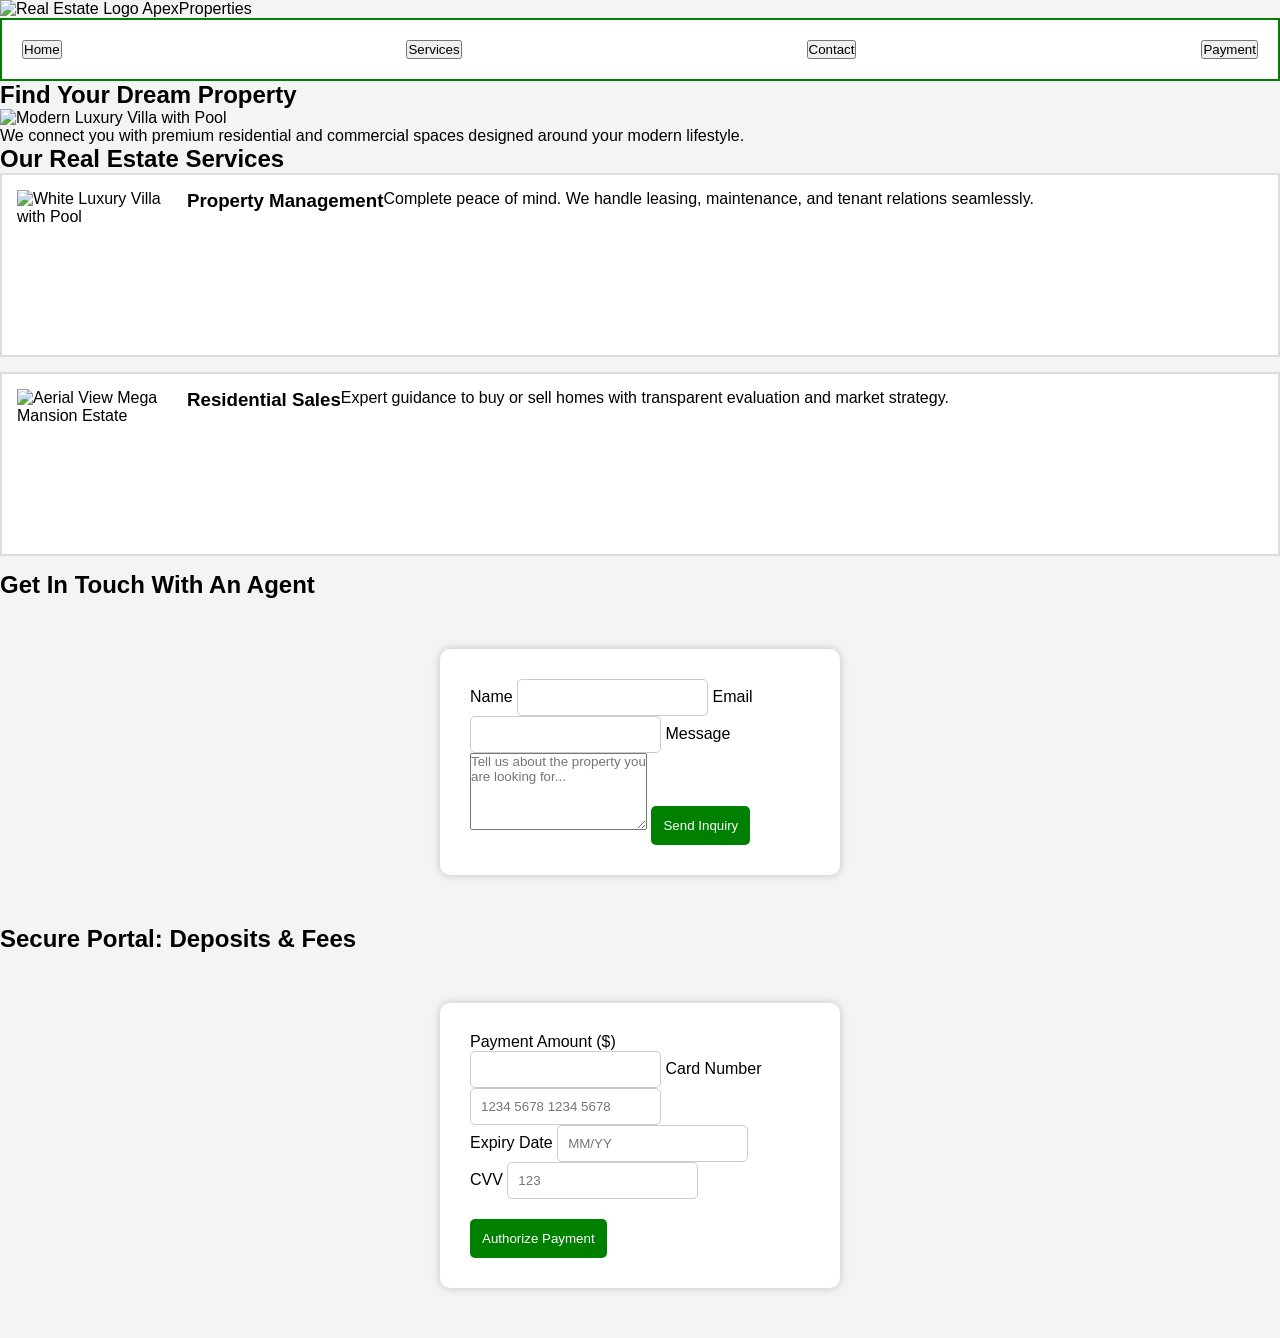
==== index.html @ b3520e04 "Add files via upload" ====
<!DOCTYPE html>
<html lang="en">
<head>
    <meta charset="UTF-8">
    <meta name="viewport" content="width=device-width, initial-scale=1.0">
    <title>Luxury Real Estate & Property Management</title>
    <link rel="stylesheet" href="style.css">
</head>
<body>

    <!-- Header Navigation -->
    <header>
        <div class="nav-container">
            <!-- Logo Section -->
            <div class="logo-wrapper">
                <img src="logo.png" alt="Real Estate Logo" class="logo">
                <span class="brand-name">Apex<span class="highlight">Properties</span></span>
            </div>
            <nav>
                <button class="nav-btn active" onclick="openPage('home')">Home</button>
                <button class="nav-btn" onclick="openPage('services')">Services</button>
                <button class="nav-btn" onclick="openPage('contact')">Contact</button>
                <button class="nav-btn" onclick="openPage('payment')">Payment</button>
            </nav>
        </div>
    </header>

    <!-- Main Content Area -->
    <main class="content-container">

        <!-- Home / Main Page -->
        <section id="home" class="page active">
            <h1>Find Your Dream Property</h1>
            <img src="hero.jpg" alt="Modern Luxury Villa with Pool" class="responsive-img">
            <p class="hero-text">We connect you with premium residential and commercial spaces designed around your modern lifestyle.</p>
        </section>

        <!-- Services Page -->
        <section id="services" class="page">
            <h1>Our Real Estate Services</h1>
            <div class="services-grid">
                <div class="card">
                    <img src="service1.jpg" alt="White Luxury Villa with Pool">
                    <h3>Property Management</h3>
                    <p>Complete peace of mind. We handle leasing, maintenance, and tenant relations seamlessly.</p>
                </div>
                <div class="card">
                    <!-- Your Third and Final Image Integrated Here -->
                    <img src="service2.jpg" alt="Aerial View Mega Mansion Estate">
                    <h3>Residential Sales</h3>
                    <p>Expert guidance to buy or sell homes with transparent evaluation and market strategy.</p>
                </div>
            </div>
        </section>

        <!-- Contact Page -->
        <section id="contact" class="page">
            <h1>Get In Touch With An Agent</h1>
            <form class="form-container" onsubmit="event.preventDefault();">
                <label for="name">Name</label>
                <input type="text" id="name" required>
                
                <label for="email">Email</label>
                <input type="email" id="email" required>
                
                <label for="message">Message</label>
                <textarea id="message" rows="5" placeholder="Tell us about the property you are looking for..." required></textarea>
                
                <button type="submit" class="submit-btn">Send Inquiry</button>
            </form>
        </section>

        <!-- Payment Page -->
        <section id="payment" class="page">
            <h1>Secure Portal: Deposits & Fees</h1>
            <form class="form-container" onsubmit="event.preventDefault();">
                <label for="amount">Payment Amount ($)</label>
                <input type="number" id="amount" min="1" required>

                <label for="card">Card Number</label>
                <input type="text" id="card" placeholder="1234 5678 1234 5678" required>
                
                <div class="form-row">
                    <div>
                        <label for="expiry">Expiry Date</label>
                        <input type="text" id="expiry" placeholder="MM/YY" required>
                    </div>
                    <div>
                        <label for="cvv">CVV</label>
                        <input type="text" id="cvv" placeholder="123" required>
                    </div>
                </div>
                
                <button type="submit" class="submit-btn">Authorize Payment</button>
            </form>
        </section>

    </main>

    <!-- Page Switching Logic -->
    <script>
        function openPage(pageId) {
            const pages = document.querySelectorAll('.page');
            pages.forEach(page => page.classList.remove('active'));

            const buttons = document.querySelectorAll('.nav-btn');
            buttons.forEach(btn => btn.classList.remove('active'));

            document.getElementById(pageId).classList.add('active');
            event.currentTarget.classList.add('active');
        }
    </script>
---- style.css ----
*{
    margin:0;
    padding:0;
    box-sizing:border-box;
    font-family:Arial, sans-serif;
}

body{
    background:#f4f4f4;
}

/* Navigation */
nav{
    display:flex;
    justify-content:space-between;
    align-items:center;
    padding:20px;
    background:white;
    border:2px solid green;
}

nav ul{
    display:flex;
    list-style:none;
}

nav ul li{
    margin:0 25px;
}

nav ul li a{
    text-decoration:none;
    color:black;
    font-size:18px;
}

.auth button{
    padding:8px 15px;
    border:none;
    cursor:pointer;
}

.login{
    background:white;
    border:1px solid gray;
}

.signup{
    background:orange;
    color:white;
}

/* Main Layout */

.container{
    display:flex;
    margin:20px;
    border:2px solid green;
    padding:10px;
}

/* Left Side */

.left{
    flex:2;
    margin-right:10px;
}

.card{
    display:flex;
    background:white;
    padding:15px;
    margin-bottom:15px;
    border:2px solid #ddd;
}

.card img{
    width:150px;
    height:150px;
    object-fit:cover;
    margin-right:20px;
}

.content h2{
    margin-bottom:10px;
}

.content p{
    margin-bottom:15px;
}

.content button{
    padding:10px 20px;
    background:green;
    color:white;
    border:none;
}

/* Right Side */

.right{
    flex:1;
    background:white;
    padding:20px;
    text-align:center;
    border:2px solid #ddd;
}

.right h1{
    margin-bottom:15px;
}

.right p{
    margin-bottom:15px;
}

.right img{
    width:100%;
    height:300px;
    object-fit:cover;
    margin-bottom:15px;
}

.right button{
    width:100%;
    padding:12px;
    background:orange;
    border:none;
    color:white;
    font-size:16px;
}


/* ABOUT PAGE */

.about{
    width:80%;
    margin:auto;
    background:white;
    padding:30px;
    margin-top:30px;
}

.about h1{
    margin-bottom:20px;
}

.about p{
    margin-bottom:15px;
    line-height:1.6;
}

.about ul{
    margin-left:20px;
}

/* PROPERTIES PAGE */

.properties{
    padding:30px;
}

.properties h1{
    text-align:center;
    margin-bottom:30px;
}

.property-grid{
    display:grid;
    grid-template-columns:repeat(auto-fit,minmax(250px,1fr));
    gap:20px;
}

.property-card{
    background:white;
    padding:15px;
    text-align:center;
    border:1px solid #ddd;
}

.property-card img{
    width:100%;
    height:200px;
    object-fit:cover;
}

.property-card h3{
    margin-top:10px;
}

.property-card button{
    margin-top:10px;
    padding:10px 20px;
    background:green;
    color:white;
    border:none;
}

/* CONTACT PAGE */

.contact{
    width:60%;
    margin:auto;
    background:white;
    padding:30px;
    margin-top:30px;
}

.contact h1{
    text-align:center;
    margin-bottom:20px;
}

.contact form{
    display:flex;
    flex-direction:column;
}

.contact label{
    margin-top:10px;
}

.contact input,
.contact textarea{
    padding:10px;
    margin-top:5px;
    border:1px solid #ccc;
}

.contact button{
    margin-top:20px;
    padding:12px;
    background:green;
    color:white;
    border:none;
    cursor:pointer;
}


.contact-info{
    margin-top:30px;
    padding:20px;
    background:#f9f9f9;
    border:1px solid #ddd;
}

.contact-info h2{
    color:green;
    margin-bottom:10px;
    margin-top:15px;
}

.contact-info p{
    margin-bottom:8px;
    line-height:1.6;
}


footer{
    background:#222;
    color:white;
    margin-top:40px;
}

.footer-container{
    display:flex;
    justify-content:space-around;
    flex-wrap:wrap;
    padding:30px;
}

.copyright{
    text-align:center;
    padding:15px;
    background:#111;
}

.social-links{
    margin-top:15px;
}

.social-links a{
    display:inline-block;
    text-decoration:none;
    background:green;
    color:white;
    padding:10px 15px;
    margin:5px;
    border-radius:5px;
}

.social-links a:hover{
    background:darkgreen;
}

.form-container{
    width:400px;
    margin:50px auto;
    background:white;
    padding:30px;
    border-radius:10px;
    box-shadow:0 0 10px rgba(0,0,0,0.2);
}

.form-container h1{
    text-align:center;
    margin-bottom:20px;
}

.form-container form{
    display:flex;
    flex-direction:column;
}

.form-container label{
    margin-top:10px;
    margin-bottom:5px;
}

.form-container input{
    padding:10px;
    border:1px solid #ccc;
    border-radius:5px;
}

.form-container button{
    margin-top:20px;
    padding:12px;
    background:green;
    color:white;
    border:none;
    border-radius:5px;
    cursor:pointer;
}

.form-container button:hover{
    background:darkgreen;
}

.form-container p{
    text-align:center;
    margin-top:15px;
}
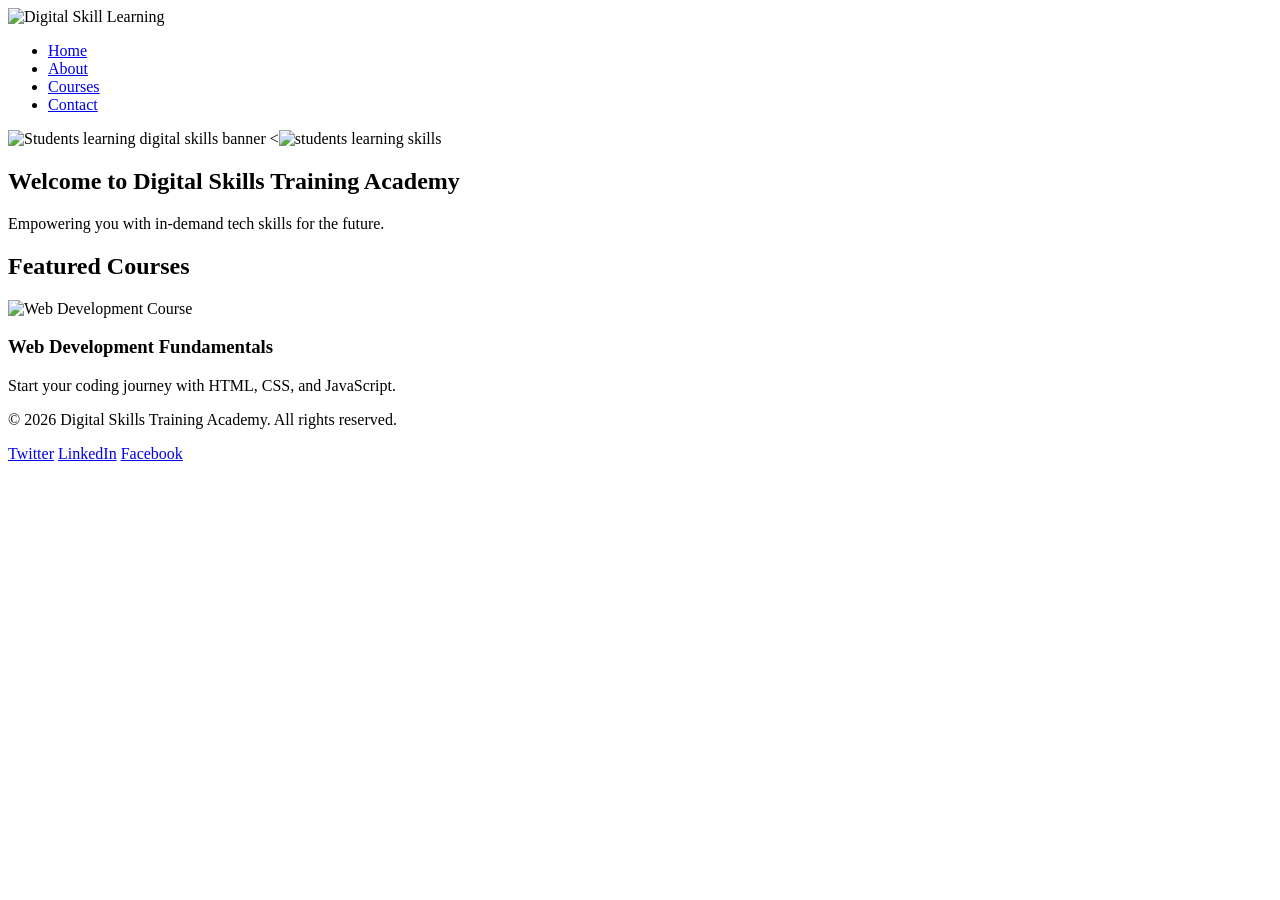
==== commit ee29e21d: "Rename index (2).html to index.html" ====
--- a/index.html
+++ b/index.html
@@ -3,111 +3,50 @@
 <head>
     <meta charset="UTF-8">
     <meta name="viewport" content="width=device-width, initial-scale=1.0">
-    <title>Luxury Real Estate & Property Management</title>
-    <link rel="stylesheet" href="style.css">
+    <title>Digital Skills Training Academy - Home</title>
+    <link rel="stylesheet" href="css/style.css">
 </head>
 <body>
-
-    <!-- Header Navigation -->
     <header>
-        <div class="nav-container">
-            <!-- Logo Section -->
-            <div class="logo-wrapper">
-                <img src="logo.png" alt="Real Estate Logo" class="logo">
-                <span class="brand-name">Apex<span class="highlight">Properties</span></span>
-            </div>
-            <nav>
-                <button class="nav-btn active" onclick="openPage('home')">Home</button>
-                <button class="nav-btn" onclick="openPage('services')">Services</button>
-                <button class="nav-btn" onclick="openPage('contact')">Contact</button>
-                <button class="nav-btn" onclick="openPage('payment')">Payment</button>
-            </nav>
-        </div>
+        
+        <img src="/images/logobander.jpg"alt="Digital Skill Learning" class="logo""width"="200""height"="100"/>
+    
+        <nav>
+            <ul>
+                <li><a href="index.html" class="active">Home</a></li>
+                <li><a href="about.html">About</a></li>
+                <li><a href="courses.html">Courses</a></li>
+                <li><a href="contact.html">Contact</a></li>
+            </ul>
+        </nav>
     </header>
 
-    <!-- Main Content Area -->
-    <main class="content-container">
-
-        <!-- Home / Main Page -->
-        <section id="home" class="page active">
-            <h1>Find Your Dream Property</h1>
-            <img src="hero.jpg" alt="Modern Luxury Villa with Pool" class="responsive-img">
-            <p class="hero-text">We connect you with premium residential and commercial spaces designed around your modern lifestyle.</p>
+    <main>
+        <section class="hero">
+            <img src="/images/image1.jpg" alt="Students learning digital skills banner""width"="200""height"="100">
+            <<img src="/images/image3.jpg" alt="students learning skills""width"="200""height"="100">
+            <h1>Welcome to Digital Skills Training Academy</h1>
+            <p>Empowering you with in-demand tech skills for the future.</p>
         </section>
 
-        <!-- Services Page -->
-        <section id="services" class="page">
-            <h1>Our Real Estate Services</h1>
-            <div class="services-grid">
-                <div class="card">
-                    <img src="service1.jpg" alt="White Luxury Villa with Pool">
-                    <h3>Property Management</h3>
-                    <p>Complete peace of mind. We handle leasing, maintenance, and tenant relations seamlessly.</p>
-                </div>
-                <div class="card">
-                    <!-- Your Third and Final Image Integrated Here -->
-                    <img src="service2.jpg" alt="Aerial View Mega Mansion Estate">
-                    <h3>Residential Sales</h3>
-                    <p>Expert guidance to buy or sell homes with transparent evaluation and market strategy.</p>
-                </div>
-            </div>
+        <section class="featured-courses">
+            <h2>Featured Courses</h2>
+            <article class="course-card">
+                <img src="/images/image2.jpg" alt="Web Development Course""width"="200""height"="100">
+                <h3>Web Development Fundamentals</h3>
+                <p>Start your coding journey with HTML, CSS, and JavaScript.</p>
+            </article>
+            <!-- Add 1-2 more featured course cards -->
         </section>
-
-        <!-- Contact Page -->
-        <section id="contact" class="page">
-            <h1>Get In Touch With An Agent</h1>
-            <form class="form-container" onsubmit="event.preventDefault();">
-                <label for="name">Name</label>
-                <input type="text" id="name" required>
-                
-                <label for="email">Email</label>
-                <input type="email" id="email" required>
-                
-                <label for="message">Message</label>
-                <textarea id="message" rows="5" placeholder="Tell us about the property you are looking for..." required></textarea>
-                
-                <button type="submit" class="submit-btn">Send Inquiry</button>
-            </form>
-        </section>
-
-        <!-- Payment Page -->
-        <section id="payment" class="page">
-            <h1>Secure Portal: Deposits & Fees</h1>
-            <form class="form-container" onsubmit="event.preventDefault();">
-                <label for="amount">Payment Amount ($)</label>
-                <input type="number" id="amount" min="1" required>
-
-                <label for="card">Card Number</label>
-                <input type="text" id="card" placeholder="1234 5678 1234 5678" required>
-                
-                <div class="form-row">
-                    <div>
-                        <label for="expiry">Expiry Date</label>
-                        <input type="text" id="expiry" placeholder="MM/YY" required>
-                    </div>
-                    <div>
-                        <label for="cvv">CVV</label>
-                        <input type="text" id="cvv" placeholder="123" required>
-                    </div>
-                </div>
-                
-                <button type="submit" class="submit-btn">Authorize Payment</button>
-            </form>
-        </section>
-
     </main>
 
-    <!-- Page Switching Logic -->
-    <script>
-        function openPage(pageId) {
-            const pages = document.querySelectorAll('.page');
-            pages.forEach(page => page.classList.remove('active'));
-
-            const buttons = document.querySelectorAll('.nav-btn');
-            buttons.forEach(btn => btn.classList.remove('active'));
-
-            document.getElementById(pageId).classList.add('active');
-            event.currentTarget.classList.add('active');
-        }
-    </script>
- 
+    <footer>
+        <p>&copy; 2026 Digital Skills Training Academy. All rights reserved.</p>
+        <div class="social-links">
+            <a href="https://twitter.com" target="_blank">Twitter</a>
+            <a href="https://linkedin.com" target="_blank">LinkedIn</a>
+            <a href="https://facebook.com" target="_blank">Facebook</a>
+        </div>
+    </footer>
+</body>
+</html>
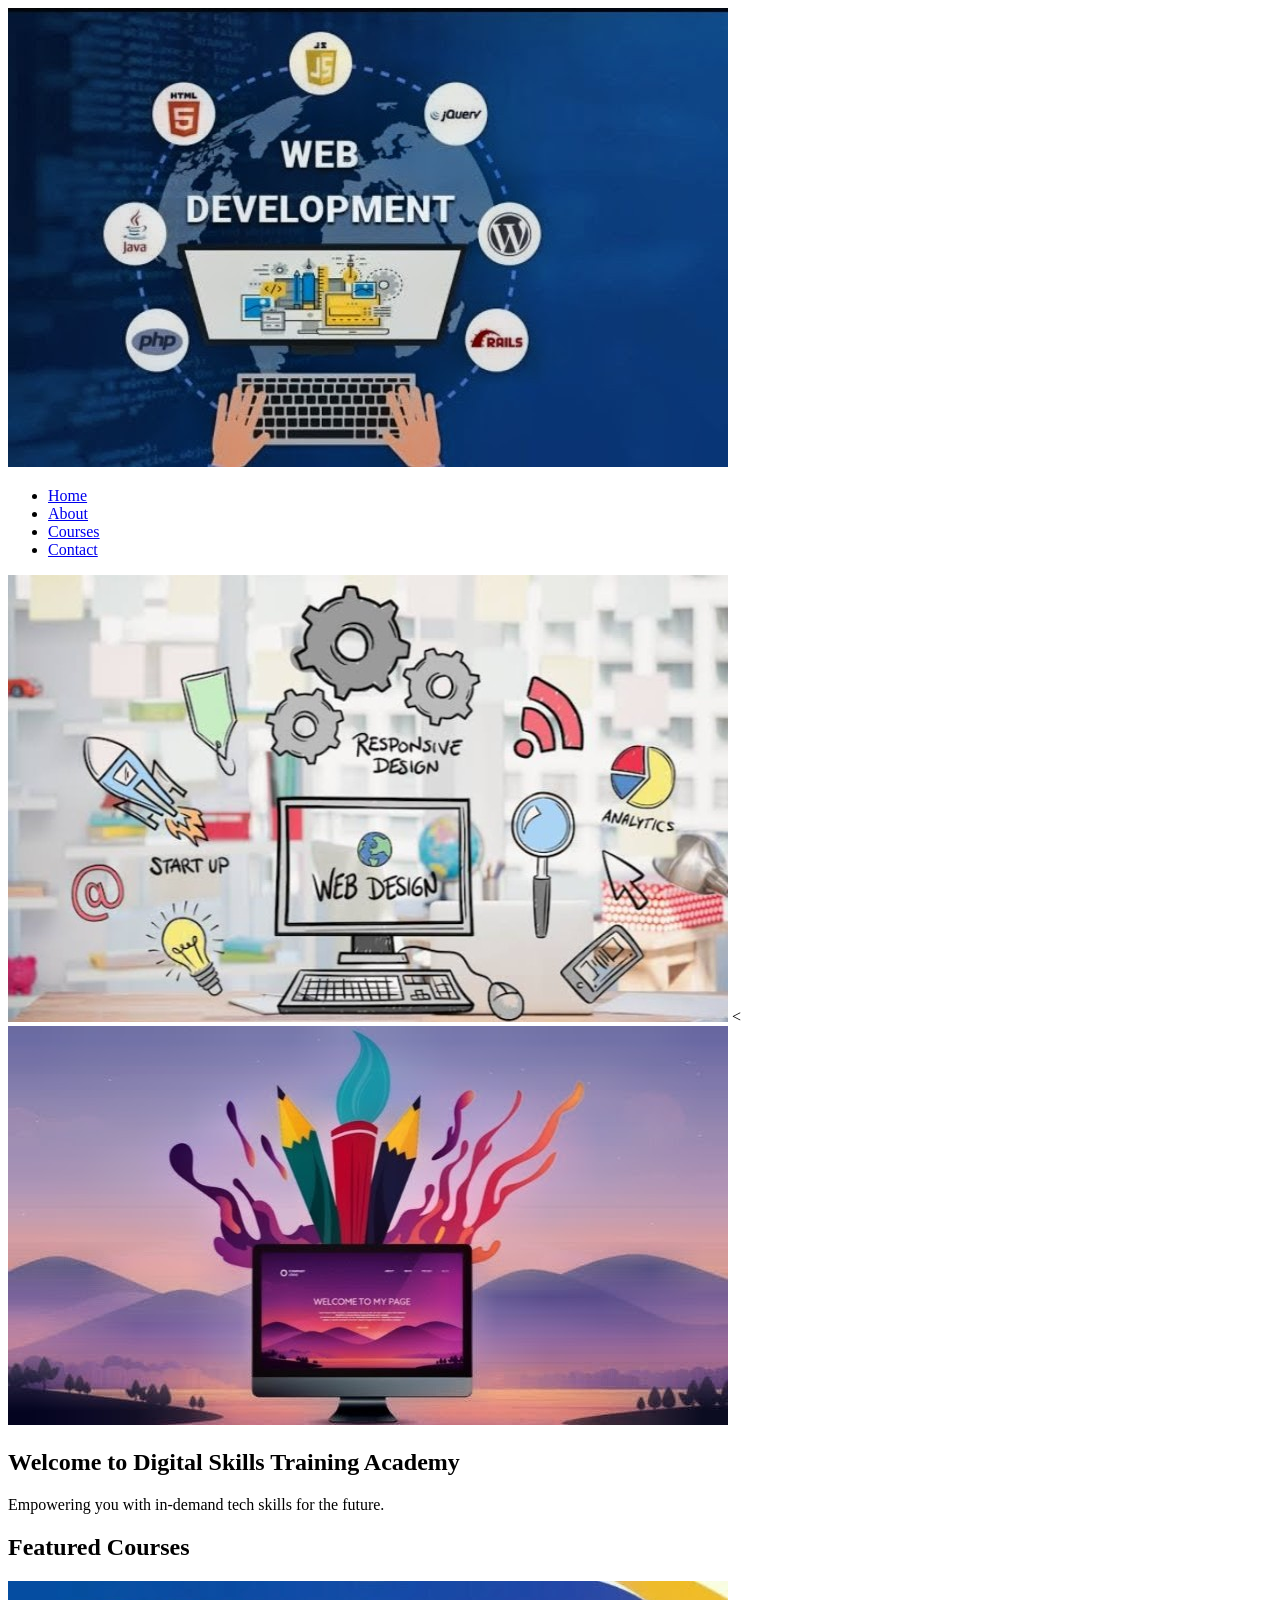
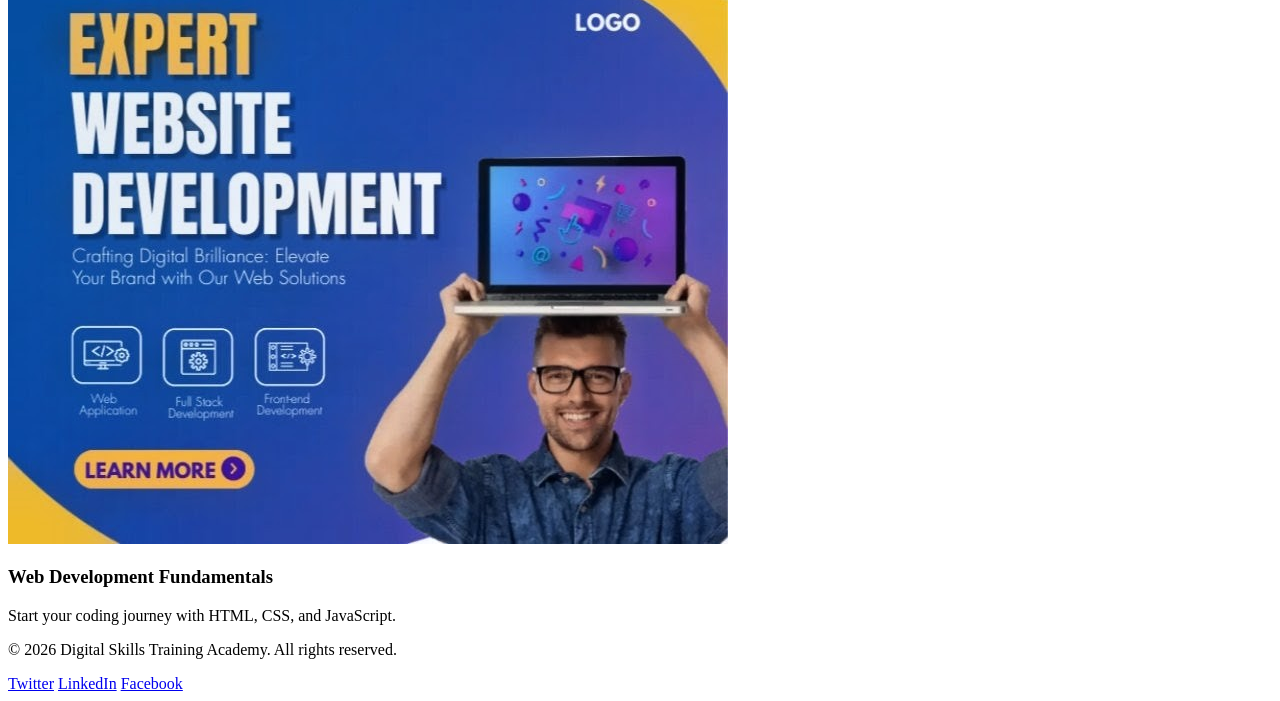
==== commit 9673412f: "Update image source paths in index.html" ====
--- a/index.html
+++ b/index.html
@@ -9,7 +9,7 @@
 <body>
     <header>
         
-        <img src="/images/logobander.jpg"alt="Digital Skill Learning" class="logo""width"="200""height"="100"/>
+        <img src="/logobander.jpg"alt="Digital Skill Learning" class="logo""width"="200""height"="100"/>
     
         <nav>
             <ul>
@@ -23,8 +23,8 @@
 
     <main>
         <section class="hero">
-            <img src="/images/image1.jpg" alt="Students learning digital skills banner""width"="200""height"="100">
-            <<img src="/images/image3.jpg" alt="students learning skills""width"="200""height"="100">
+            <img src="/image1.jpg" alt="Students learning digital skills banner""width"="200""height"="100">
+            <<img src="/image3.jpg" alt="students learning skills""width"="200""height"="100">
             <h1>Welcome to Digital Skills Training Academy</h1>
             <p>Empowering you with in-demand tech skills for the future.</p>
         </section>
@@ -32,7 +32,7 @@
         <section class="featured-courses">
             <h2>Featured Courses</h2>
             <article class="course-card">
-                <img src="/images/image2.jpg" alt="Web Development Course""width"="200""height"="100">
+                <img src="/image2.jpg" alt="Web Development Course""width"="200""height"="100">
                 <h3>Web Development Fundamentals</h3>
                 <p>Start your coding journey with HTML, CSS, and JavaScript.</p>
             </article>
